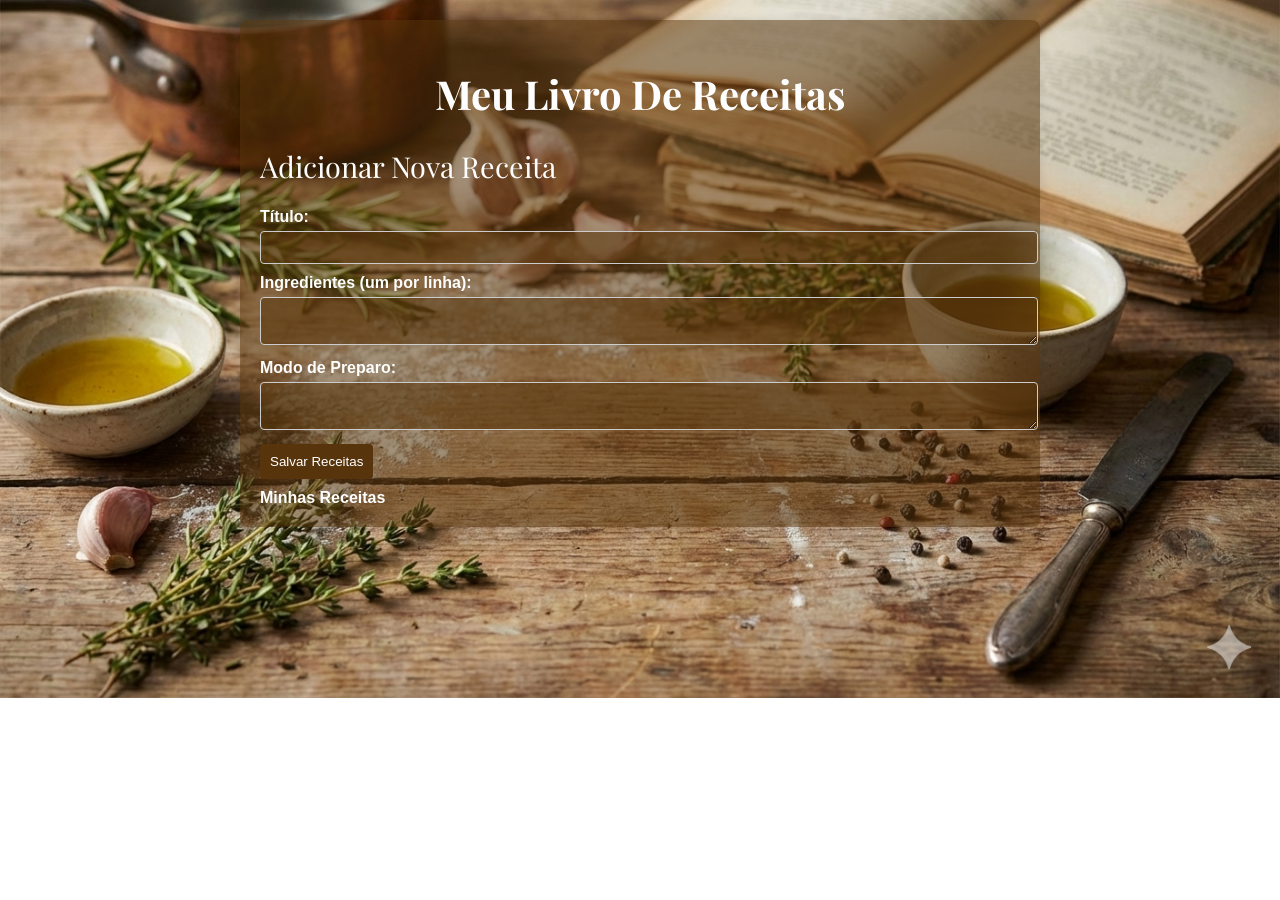
==== index.html @ 94555396 "Implementação do livro  de receitas." ====
<!DOCTYPE html>
<html lang="pt-br">

<head>
  <meta charset="UTF-8">
  <meta name="viewport" content="width=device-width, initial-scale=1.0">
  <link rel="stylesheet" href="style.css">
  <link rel="preconnect" href="https://fonts.googleapis.com">
  <link rel="preconnect" href="https://fonts.gstatic.com" crossorigin>
  <link href="https://fonts.googleapis.com/css2?family=Playfair+Display:wght@400;700&display=swap" rel="stylesheet">
  <title>02-100</title>
</head>

<body>

  <main>

    <form id="form-receita">
      <h1>Meu Livro De Receitas</h1>
      <section id="adicionar-receita">
        <h2>Adicionar Nova Receita</h2>
        <label for="titulo"><strong> Título:</strong></label>
        <input type="text" id="titulo" required>

        <label for="ingredientes"><strong>Ingredientes (um por linha):</strong></label>
        <textarea id="ingredientes" required></textarea>

        <label for="modo-preparo"><strong>Modo de Preparo:</strong></label>
        <textarea id="modo-preparo" required></textarea>

        <button type="submit">Salvar Receitas</button>
      </section>
      <a href="minhasreceitas.html">Minhas Receitas</a>
    </form>


  </main>

  <script src="script.js"></script>


</body>

</html>
---- style.css ----
body {
  background-image: url(Gemini_Generated_Image_ubq2rzubq2rzubq2.png);
  background-size: cover;
  background-repeat: no-repeat;
  font-family: Arial, sans-serif;
  margin: 0;
  padding: 20px;
}
header {
  text-align: center;
  margin-bottom: 40px;
}

main {
  max-width: 800px;
  margin: 0 auto;
}
h1 {
  font-family: "Playfair Display", serif;
  color: #fffefe;
  font-weight: 700;
  font-size: 2.5em;
  text-align: center;
}
h2 {
  font-family: "Playfair Display", serif;
  color: #fffefe;
  font-weight: 400;
  font-size: 1.8em;
  margin-top: 20px;
}

form {
  background-color: rgba(87, 52, 12, 0.521);
  padding: 20px;
  border-radius: 8px;
  box-shadow: 0 0 10px rgba(0, 0, 0, 0.1);
  color: #fffefe;
  margin-bottom: 20px;
}

label {
  display: block;
  margin-top: 10px;
}

input,
textarea {
  width: 100%;
  padding: 8px;
  margin-top: 5px;
  border: 1px solid #ccc;
  background-color: rgba(87, 52, 12, 0.555);
  border-radius: 4px;
}

button {
  background-color: rgb(87, 52, 12);
  color: white;
  padding: 10px;
  border: none;
  border-radius: 4px;
  cursor: pointer;
  margin-top: 10px;
}

button:hover {
  background-color: rgb(43, 25, 6);
}
a {
  color: rgb(255, 255, 255);
  text-decoration: none;
  font-weight: bold;
  margin-top: 10px;
  display: inline-block;
}

#pesquisa {
  width: 100%;
  padding: 10px;
  margin-bottom: 20px;
}

.receita {
  background-color: white;
  padding: 15px;
  margin-bottom: 10px;
  border-radius: 8px;
  box-shadow: 0 0 5px rgba(0, 0, 0, 0.1);
}

.receita h3 {
  margin-top: 0;
}
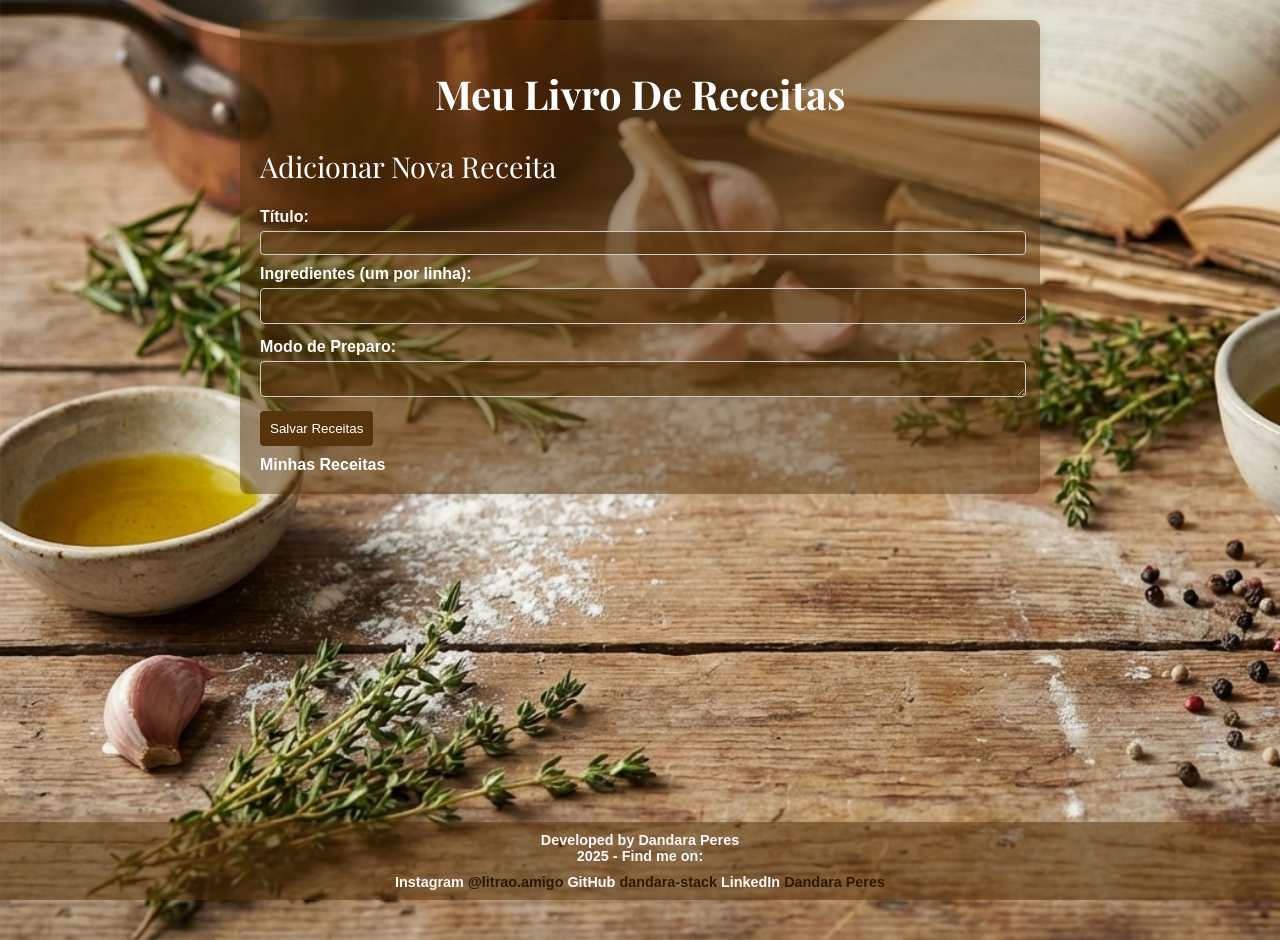
==== commit cbc9d19d: "Atualizei o css e adicionei footer." ====
--- a/index.html
+++ b/index.html
@@ -38,6 +38,15 @@
 
   <script src="script.js"></script>
 
+  <footer>
+    Developed by Dandara Peres<br>
+    2025 - Find me on:<br>
+    Instagram <a href="https://www.instagram.com/litrao.amigo?igsh=MXJub250d3JzbHB5dw==" target="_blank" style="color: rgb(43, 25, 6);">@litrao.amigo</a>
+    GitHub <a href="https://github.com/dandara-stack" target="_blank" style="color: rgb(43, 25, 6);">dandara-stack</a>
+    LinkedIn <a href="https://www.linkedin.com/in/dandara-peres-8176332b2/" target="_blank" style="color: rgb(43, 25, 6);"" >Dandara Peres</a>
+
+  </footer>
+
 
 </body>
 
--- a/style.css
+++ b/style.css
@@ -5,6 +5,7 @@
   font-family: Arial, sans-serif;
   margin: 0;
   padding: 20px;
+  min-height: 100vh;
 }
 header {
   text-align: center;
@@ -46,12 +47,14 @@
 
 input,
 textarea {
+  color: #fffefe;
   width: 100%;
-  padding: 8px;
+  padding: 2px;
   margin-top: 5px;
   border: 1px solid #ccc;
   background-color: rgba(87, 52, 12, 0.555);
   border-radius: 4px;
+  font-size: medium;
 }
 
 button {
@@ -76,17 +79,31 @@
 }
 
 #pesquisa {
+  color: #fffefe;
   width: 100%;
   padding: 10px;
   margin-bottom: 20px;
 }
 
 .receita {
-  background-color: white;
-  padding: 15px;
-  margin-bottom: 10px;
+  background-color: rgba(87, 52, 12, 0.521);
+  padding: 20px;
   border-radius: 8px;
-  box-shadow: 0 0 5px rgba(0, 0, 0, 0.1);
+  box-shadow: 0 0 10px rgba(0, 0, 0, 0.1);
+  color: #fffefe;
+  margin-bottom: 20px;
+}
+footer {
+  background-color: rgba(87, 52, 12, 0.521);
+  text-align: center;
+  color:  rgb(250, 249, 249);
+  font-weight: bolder;
+  font-size: 0.9em;
+  position: fixed;
+  bottom: 0;
+  left: 0;
+  width: 100%;
+  padding: 10px 0; 
 }
 
 .receita h3 {
